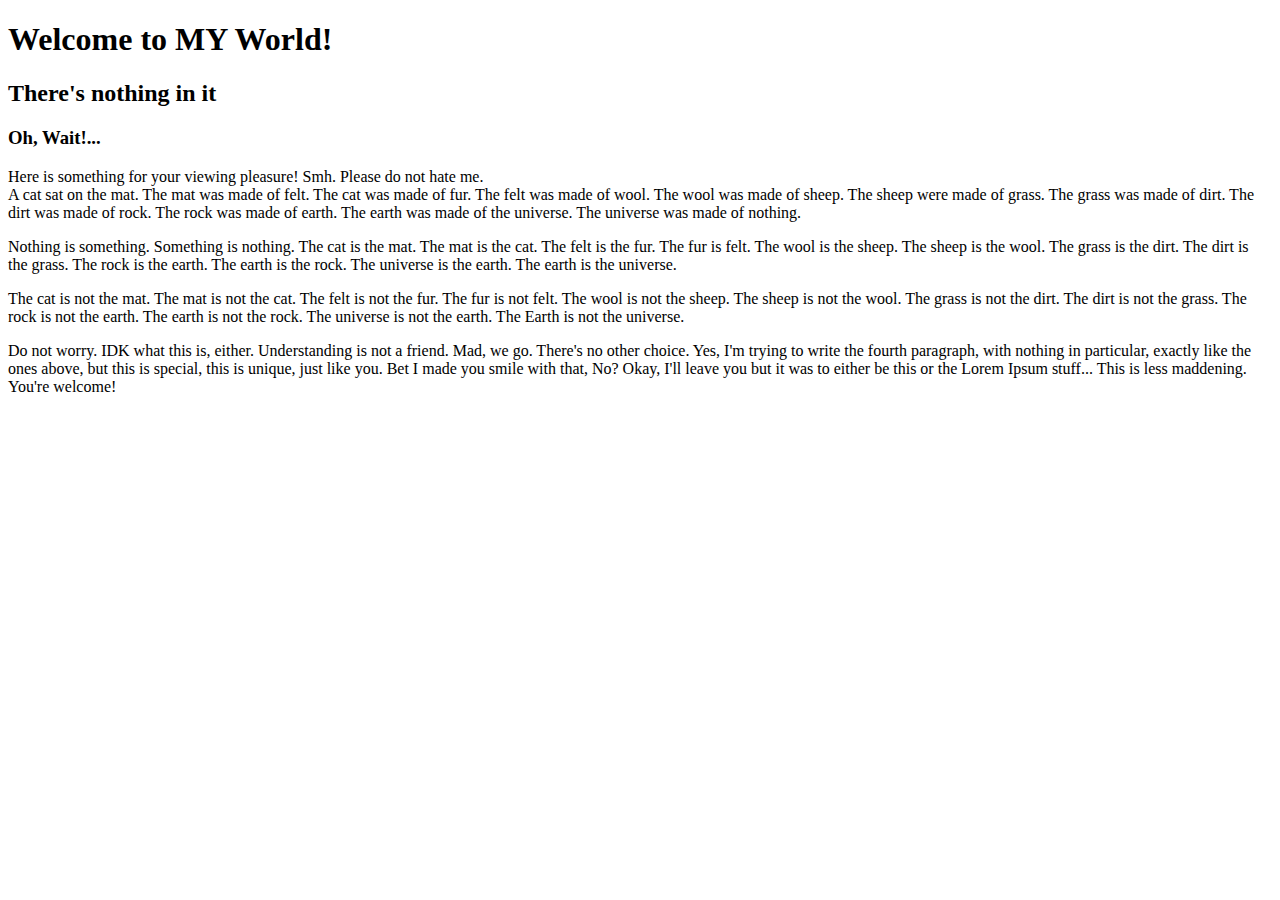
==== html_basic/index.html @ fc862c30 "Index File" ====
<!DOCTYPE html>
<html lang="en">
  <head>
    <meta charset="utf-8">
    <title>My world</title>
  </head>
  <body>
    <h1>Welcome to MY World!</h1>
    <h2>There's nothing in it</h2>
    <h3>Oh, Wait!...</h3>

    <p>Here is something for your viewing pleasure! Smh. Please do not hate me.<br>
    A cat sat on the mat. The mat was made of felt. The cat was made of fur. The felt was made of wool. The wool was made of sheep. The sheep were made of grass. The grass was made of dirt. The dirt was made of rock. The rock was made of earth. The earth was made of the universe. The universe was made of nothing.</p>

    <p>Nothing is something. Something is nothing. The cat is the mat. The mat is the cat. The felt is the fur. The fur is felt. The wool is the sheep. The sheep is the wool. The grass is the dirt. The dirt is the grass. The rock is the earth. The earth is the rock. The universe is the earth. The earth is the universe.</p>

    <p>The cat is not the mat. The mat is not the cat. The felt is not the fur. The fur is not felt. The wool is not the sheep. The sheep is not the wool. The grass is not the dirt. The dirt is not the grass. The rock is not the earth. The earth is not the rock. The universe is not the earth. The Earth is not the universe.</p>

    <p>Do not worry. IDK what this is, either. Understanding is not a friend. Mad, we go. There's no other choice. Yes, I'm trying to write the fourth paragraph, with nothing in particular, exactly like the ones above, but this is special, this is unique, just like you. Bet I made you smile with that, No? Okay, I'll leave you but it was to either be this or the Lorem Ipsum stuff... This is less maddening. You're welcome!</p>
       
  </body>
</html>
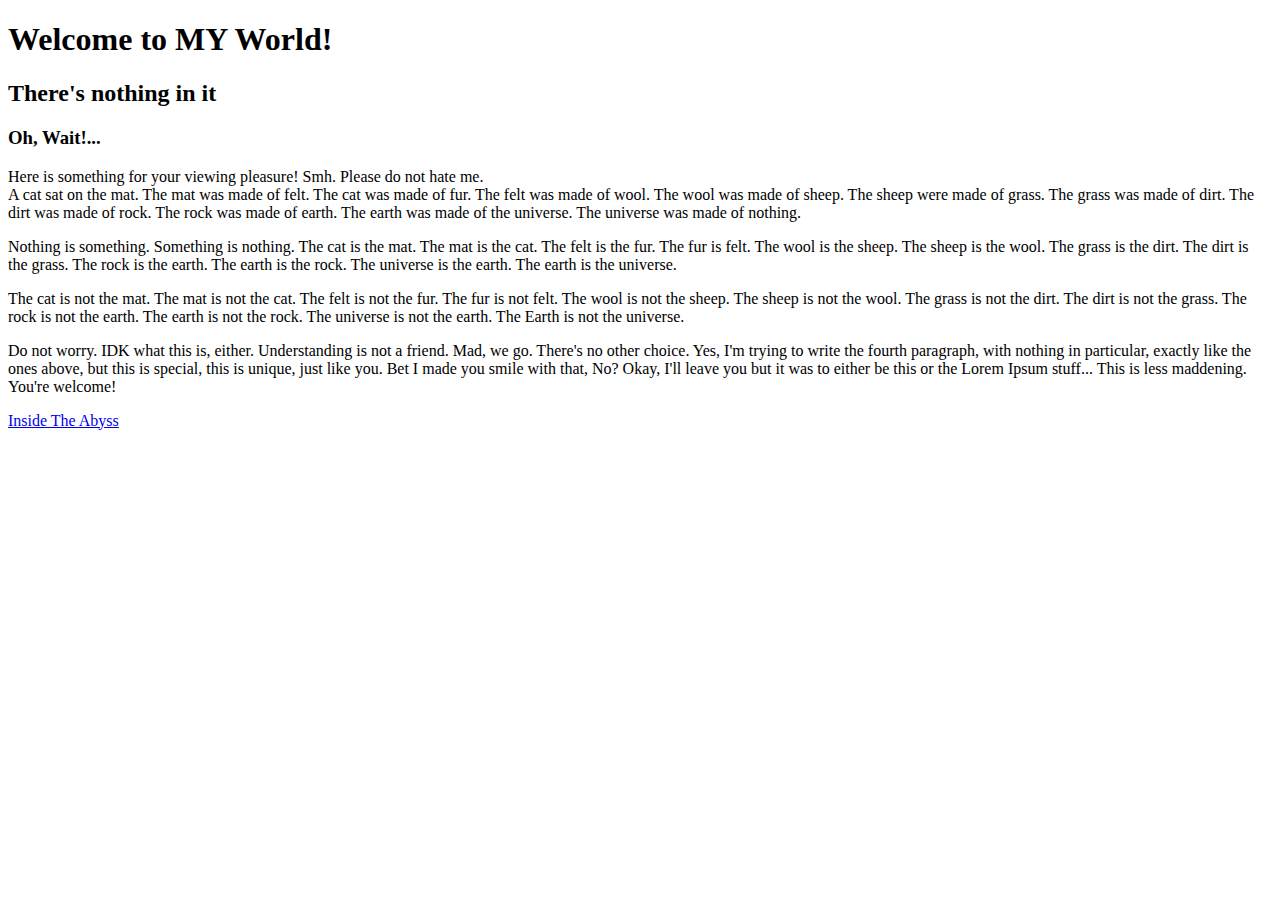
==== commit 6c0645e6: "Index File" ====
--- a/html_basic/index.html
+++ b/html_basic/index.html
@@ -17,6 +17,8 @@
     <p>The cat is not the mat. The mat is not the cat. The felt is not the fur. The fur is not felt. The wool is not the sheep. The sheep is not the wool. The grass is not the dirt. The dirt is not the grass. The rock is not the earth. The earth is not the rock. The universe is not the earth. The Earth is not the universe.</p>
 
     <p>Do not worry. IDK what this is, either. Understanding is not a friend. Mad, we go. There's no other choice. Yes, I'm trying to write the fourth paragraph, with nothing in particular, exactly like the ones above, but this is special, this is unique, just like you. Bet I made you smile with that, No? Okay, I'll leave you but it was to either be this or the Lorem Ipsum stuff... This is less maddening. You're welcome!</p>
-       
+
+    <a href="https://images.slideplayer.com/17/5381420/slides/slide_6.jpg">Inside The Abyss</a>  
+
   </body>
 </html>
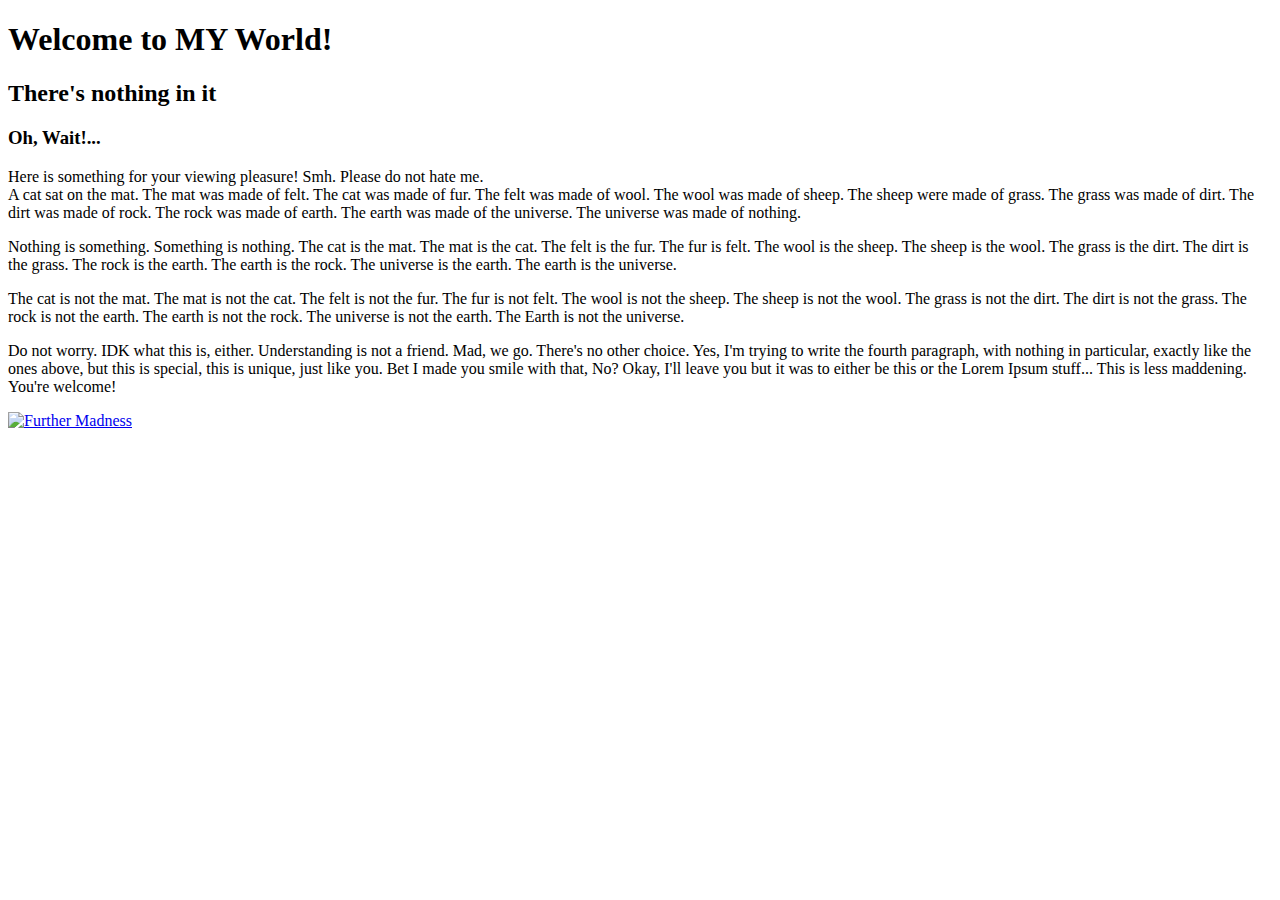
==== commit 319f41c1: "Index File" ====
--- a/html_basic/index.html
+++ b/html_basic/index.html
@@ -18,7 +18,11 @@
 
     <p>Do not worry. IDK what this is, either. Understanding is not a friend. Mad, we go. There's no other choice. Yes, I'm trying to write the fourth paragraph, with nothing in particular, exactly like the ones above, but this is special, this is unique, just like you. Bet I made you smile with that, No? Okay, I'll leave you but it was to either be this or the Lorem Ipsum stuff... This is less maddening. You're welcome!</p>
 
-    <a href="https://images.slideplayer.com/17/5381420/slides/slide_6.jpg">Inside The Abyss</a>  
+    <a href="https://slideplayer.com/slide/5381420/">
+
+       <img alt="Further Madness" src="https://images.slideplayer.com/17/5381420/slides/slide_6.jpg" width="600" height="500">
+    
+    </a>   
 
   </body>
 </html>
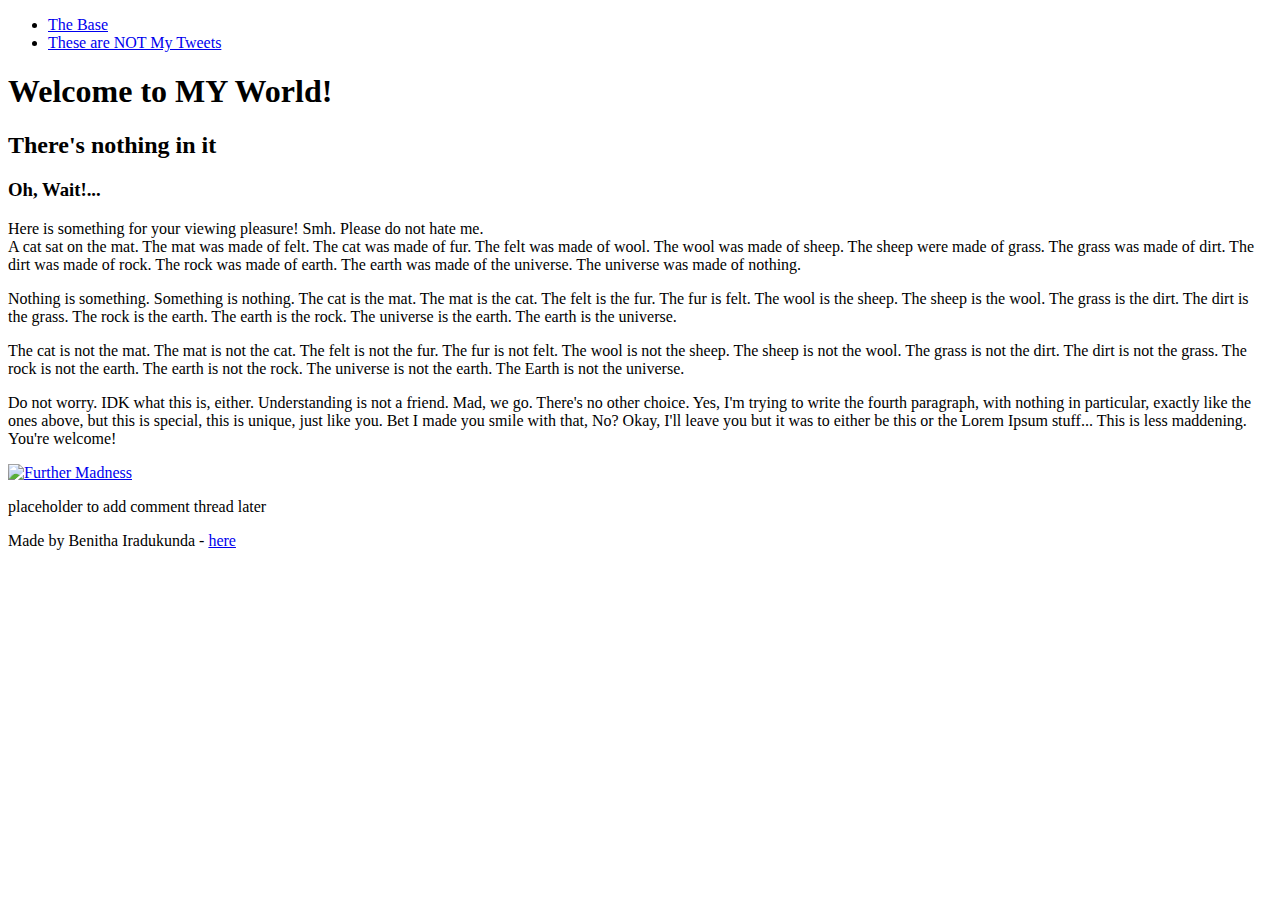
==== commit dfe7547a: "Final Adjustments and hopefully Final Commit" ====
--- a/html_basic/index.html
+++ b/html_basic/index.html
@@ -1,28 +1,44 @@
 <!DOCTYPE html>
 <html lang="en">
-  <head>
-    <meta charset="utf-8">
-    <title>My world</title>
-  </head>
-  <body>
-    <h1>Welcome to MY World!</h1>
-    <h2>There's nothing in it</h2>
-    <h3>Oh, Wait!...</h3>
+	<head>
+		<meta charset="UTF-8">
+		<title>My World</title>
+	</head>
+	<body>
+		<header>
+			<ul>
+				<li><a href="base_index.html">The Base</a>
+				<li><a href="tweets.html">These are NOT My Tweets</a>
+			</ul>
+		</header>
+		<main>
+			<article>
+				<h1>Welcome to MY World!</h1>
+				<h2>There's nothing in it</h2>
+				<h3>Oh, Wait!...</h3>
 
-    <p>Here is something for your viewing pleasure! Smh. Please do not hate me.<br>
-    A cat sat on the mat. The mat was made of felt. The cat was made of fur. The felt was made of wool. The wool was made of sheep. The sheep were made of grass. The grass was made of dirt. The dirt was made of rock. The rock was made of earth. The earth was made of the universe. The universe was made of nothing.</p>
+				<p>Here is something for your viewing pleasure! Smh. Please do not hate me.<br>
+				
+				A cat sat on the mat. The mat was made of felt. The cat was made of fur. The felt was made of wool. The wool was made of sheep. The sheep were made of grass. The grass was made of dirt. The dirt was made of rock. The rock was made of earth. The earth was made of the universe. The universe was made of nothing.</p>
 
-    <p>Nothing is something. Something is nothing. The cat is the mat. The mat is the cat. The felt is the fur. The fur is felt. The wool is the sheep. The sheep is the wool. The grass is the dirt. The dirt is the grass. The rock is the earth. The earth is the rock. The universe is the earth. The earth is the universe.</p>
+				<p>Nothing is something. Something is nothing. The cat is the mat. The mat is the cat. The felt is the fur. The fur is felt. The wool is the sheep. The sheep is the wool. The grass is the dirt. The dirt is the grass. The rock is the earth. The earth is the rock. The universe is the earth. The earth is the universe.</p>
 
-    <p>The cat is not the mat. The mat is not the cat. The felt is not the fur. The fur is not felt. The wool is not the sheep. The sheep is not the wool. The grass is not the dirt. The dirt is not the grass. The rock is not the earth. The earth is not the rock. The universe is not the earth. The Earth is not the universe.</p>
+				<p>The cat is not the mat. The mat is not the cat. The felt is not the fur. The fur is not felt. The wool is not the sheep. The sheep is not the wool. The grass is not the dirt. The dirt is not the grass. The rock is not the earth. The earth is not the rock. The universe is not the earth. The Earth is not the universe.</p>
 
-    <p>Do not worry. IDK what this is, either. Understanding is not a friend. Mad, we go. There's no other choice. Yes, I'm trying to write the fourth paragraph, with nothing in particular, exactly like the ones above, but this is special, this is unique, just like you. Bet I made you smile with that, No? Okay, I'll leave you but it was to either be this or the Lorem Ipsum stuff... This is less maddening. You're welcome!</p>
+				<p>Do not worry. IDK what this is, either. Understanding is not a friend. Mad, we go. There's no other choice. Yes, I'm trying to write the fourth paragraph, with nothing in particular, exactly like the ones above, but this is special, this is unique, just like you. Bet I made you smile with that, No? Okay, I'll leave you but it was to either be this or the Lorem Ipsum stuff... This is less maddening. You're welcome!</p>
 
-    <a href="https://slideplayer.com/slide/5381420/">
-
-       <img alt="Further Madness" src="https://images.slideplayer.com/17/5381420/slides/slide_6.jpg" width="600" height="500">
-    
-    </a>   
-
-  </body>
+				<a href="https://slideplayer.com/slide/5381420/">
+					<img alt="Further Madness" src="https://images.slideplayer.com/17/5381420/slides/slide_6.jpg" width="600" height="500">
+				</a> 
+        
+			</article>
+			<aside>
+				<p>placeholder to add comment thread later</p>
+			</aside>
+			
+		</main>
+		<footer>
+			Made by Benitha Iradukunda - <a href="https://github.com/ibenitha32/alu-web-development/tree/main/html_basic" target="_blank"> here </a>
+		</footer>
+	</body>
 </html>
